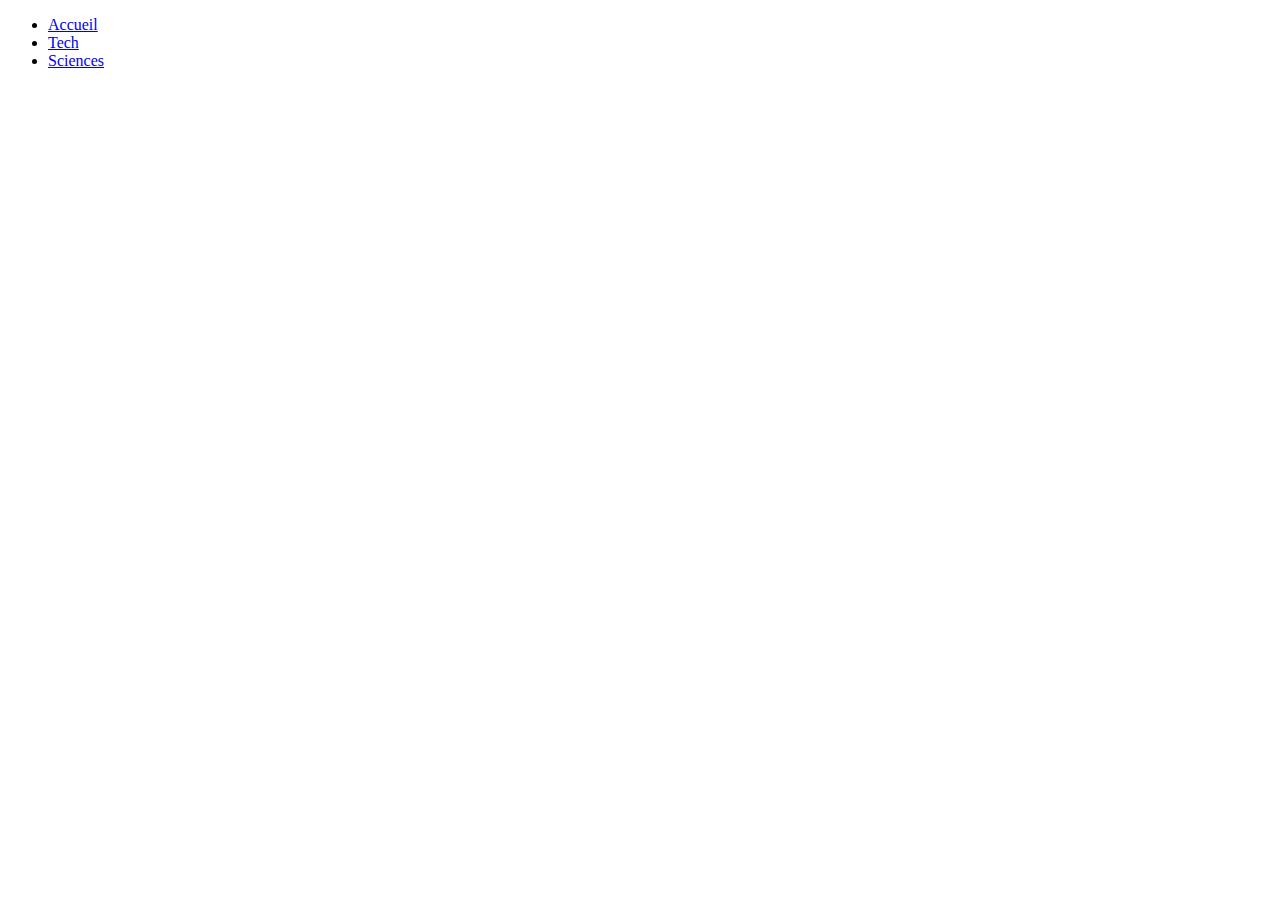
==== decouvertehtml/index.html @ af0ec78a "premier commit" ====
<!DOCTYPE html>
<html lang="fr">

<head>
    <meta charset="UTF-8">
    <meta name="viewport" content="width=device-width, initial-scale=1.0">
    <title>premier pas</title>
</head>

<body>
    
    <ul>
        <li> 
                <a href="www.google.fr"> Accueil</a> 
        </li>
        <li>    
                <a href="/tech.html">Tech </a>        
        </li>
        <li>    
                <a href="/sciences.html">Sciences</a>   
        </li>
    </ul>
</body>

</html>
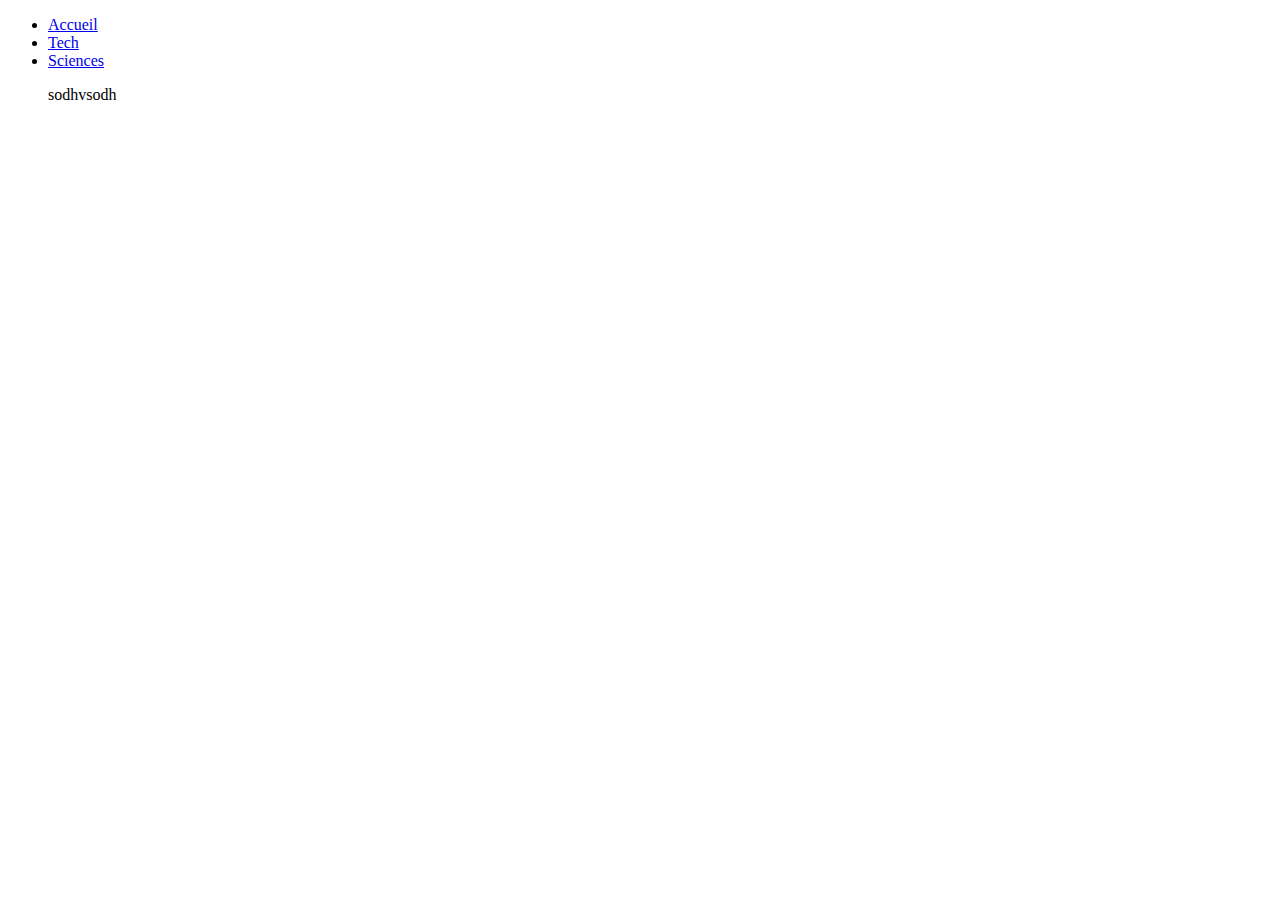
==== commit d80de42b: "modification utilisateur" ====
--- a/decouvertehtml/index.html
+++ b/decouvertehtml/index.html
@@ -19,6 +19,8 @@
         <li>    
                 <a href="/sciences.html">Sciences</a>   
         </li>
+
+        <p>sodhvsodh</p>
     </ul>
 </body>
 
